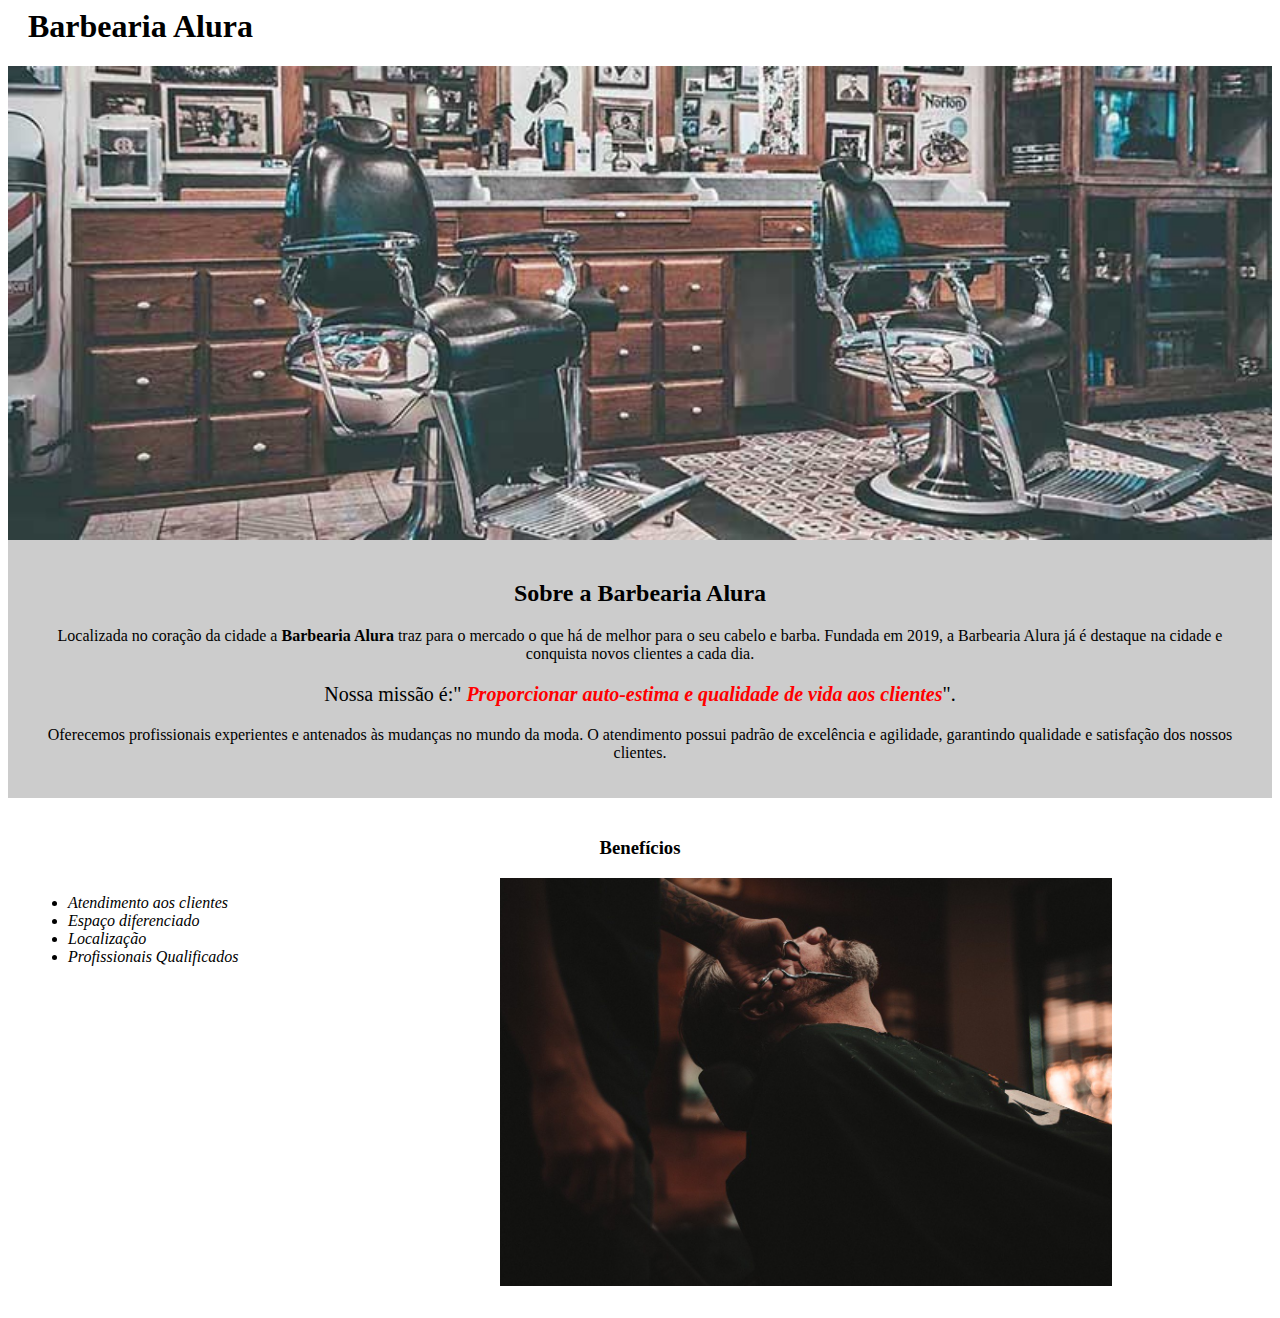
==== index.html @ ab1933ce "Add files via upload" ====
<!DOCKTYPE html>
<html lang="pt-br">
    <head>
        <meta charset="UTF-8">
        <title>Barbearia Alura</title>
        <link rel="stylesheet" href="home.css">
    </head>
    <body>
        <header>
           <h1 class="títuloPrinc">Barbearia Alura</h1>
        </header>
        <img id="banner" src="banner.jpg">
        <div class="princ">
            <h2 class="títulosSecundarios" style="text-align: center ;">Sobre a Barbearia Alura</h2>

            <p>Localizada no coração da cidade a <strong>Barbearia Alura</strong> traz para o mercado o que há de melhor para o seu cabelo e barba. Fundada em 2019, a Barbearia Alura já é destaque na cidade e conquista novos clientes a cada dia.</p>

            <p id="missao">Nossa missão é:"<em><strong> Proporcionar auto-estima e qualidade de vida aos clientes</strong></em>".</p>

            <p>Oferecemos profissionais experientes e antenados às mudanças no mundo da moda. O atendimento possui padrão de excelência e agilidade, garantindo qualidade e satisfação dos nossos clientes.</p>
        </div>
        <div class="benefi">
            <h3 class="títulosSecundarios">Benefícios</h3>
            <ul>
            <li class="itens">Atendimento aos clientes</li>
            <li class="itens">Espaço diferenciado</li>
            <li class="itens">Localização</li>
            <li class="itens">Profissionais Qualificados</li>
            </ul>

            <img src="beneficios.jpg" class="imgBenefi">
        </div>
    </body>
    
</html>
---- home.css ----
.títuloPrinc{
    padding-left: 20px;
}
#banner{
    width: 100%;
}
.princ{
    background: #CCCCCC;
    padding: 20px;
}
p{
    text-align:center;
}
#missao{
    font-size: 20px;
}
em strong{
    color: #FF0000;
}
.títulosSecundarios{
    text-align: center;
}
.itens{
    font-style:italic;
}
.benefi{
    background: #FFFFFF;
    padding: 20px;
}
ul{
    display: inline-block;
    vertical-align: top;
    width: 20%;
    margin-right: 15%
}
.imgBenefi{
    width: 50%;
}
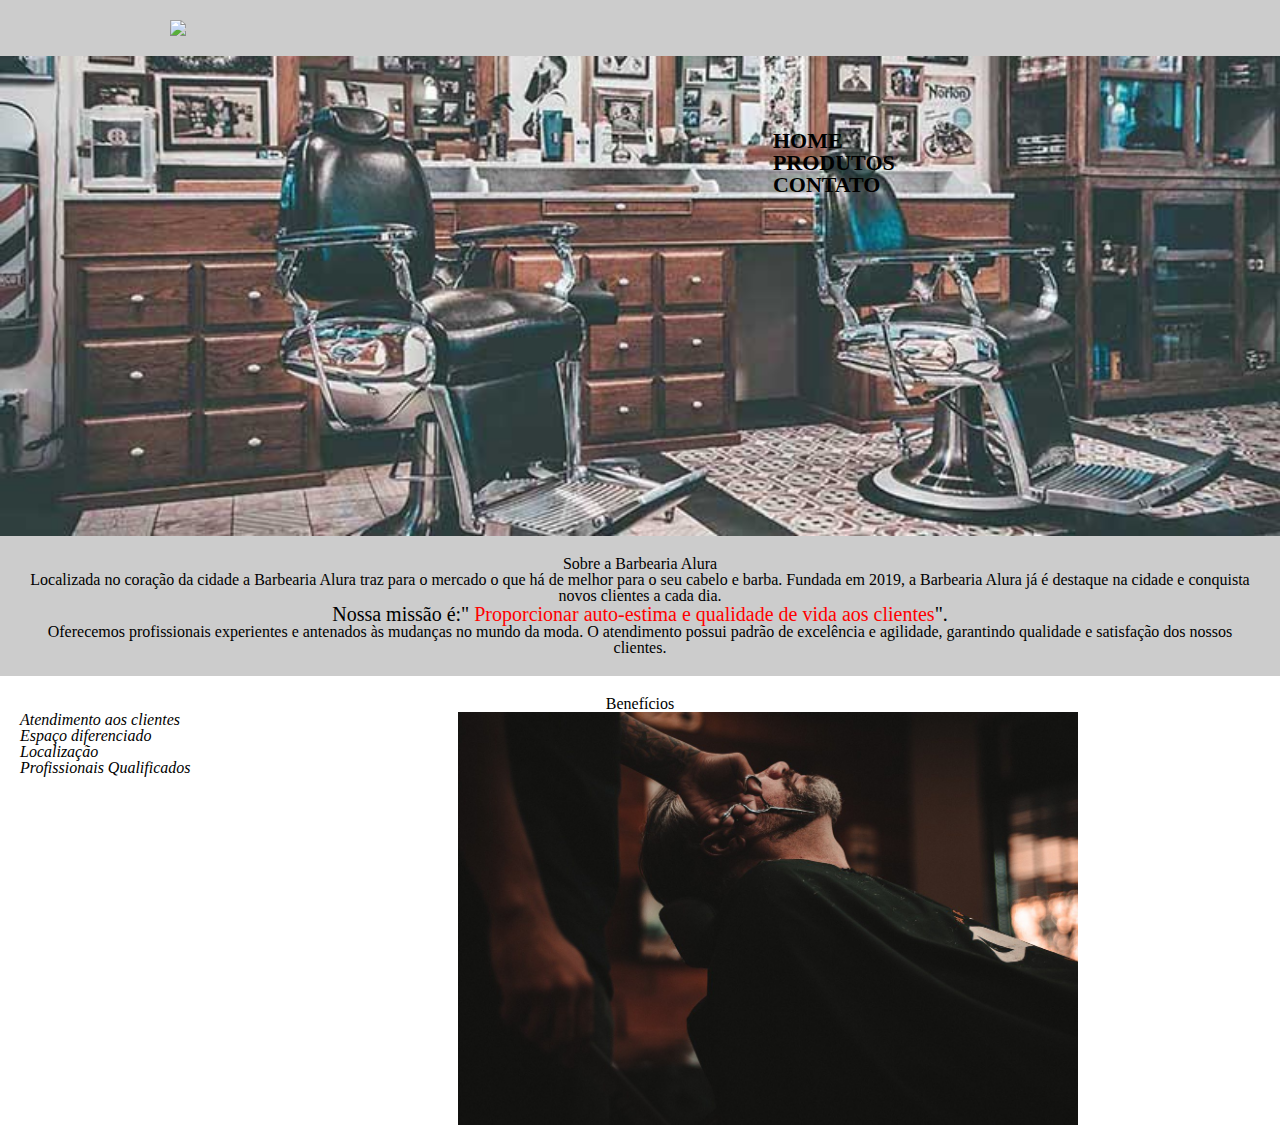
==== commit e262e02e: "Add files via upload" ====
--- a/index.html
+++ b/index.html
@@ -3,11 +3,21 @@
     <head>
         <meta charset="UTF-8">
         <title>Barbearia Alura</title>
+        <link rel="stylesheet" href="reset.css">
         <link rel="stylesheet" href="home.css">
     </head>
     <body>
         <header>
-           <h1 class="títuloPrinc">Barbearia Alura</h1>
+            <div class="caixa">
+                <h1><img src="img/logo.png"></h1>
+                <nav>
+                    <ul>
+                        <li><a href="index.html">Home</a></li>
+                        <li><a href="produtos.html">Produtos</a></li>
+                        <li><a href="contato.html">Contato</a></li>
+                    </ul>
+                </nav>
+            </div>
         </header>
         <img id="banner" src="banner.jpg">
         <div class="princ">
--- a/home.css
+++ b/home.css
@@ -1,5 +1,33 @@
-.títuloPrinc{
-    padding-left: 20px;
+header{
+    background: #CCCCCC;
+    padding: 20px 0;
+}
+.caixa{
+    position: relative;
+    width:940px;
+    margin: 0 auto;
+}
+
+nav{
+    position: absolute;
+    top: 110px;
+    right: 0;
+}
+nav li{
+    display: inline;
+    margin:0 0 0 15px;
+}
+nav a{
+    text-transform: uppercase;
+    color: #000000;
+    font-weight: bold;
+    font-size:22px;
+    text-decoration: none;
+}
+nav a:hover{
+    text-transform: uppercase;
+    color: #C78C19;
+    text-decoration: underline;
 }
 #banner{
     width: 100%;
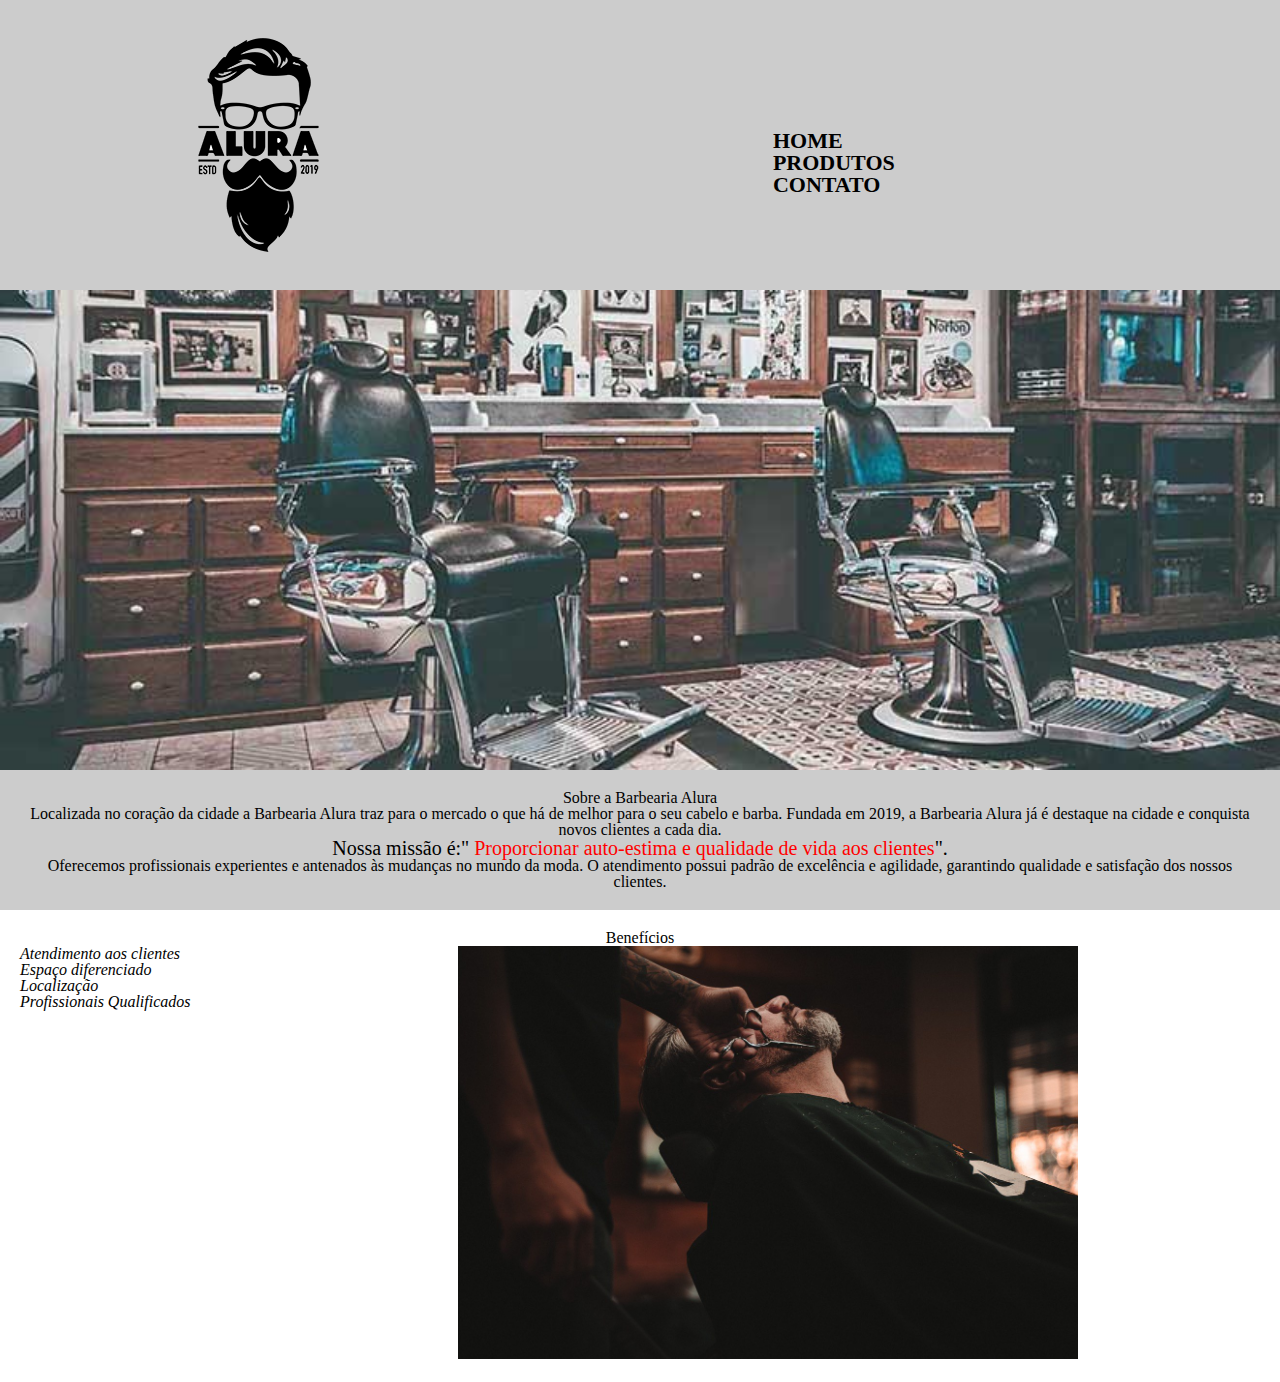
==== commit 55a1786a: "Update index.html" ====
--- a/index.html
+++ b/index.html
@@ -9,7 +9,7 @@
     <body>
         <header>
             <div class="caixa">
-                <h1><img src="img/logo.png"></h1>
+                <h1><img src="logo.png"></h1>
                 <nav>
                     <ul>
                         <li><a href="index.html">Home</a></li>
@@ -42,4 +42,4 @@
         </div>
     </body>
     
-</html>+</html>
